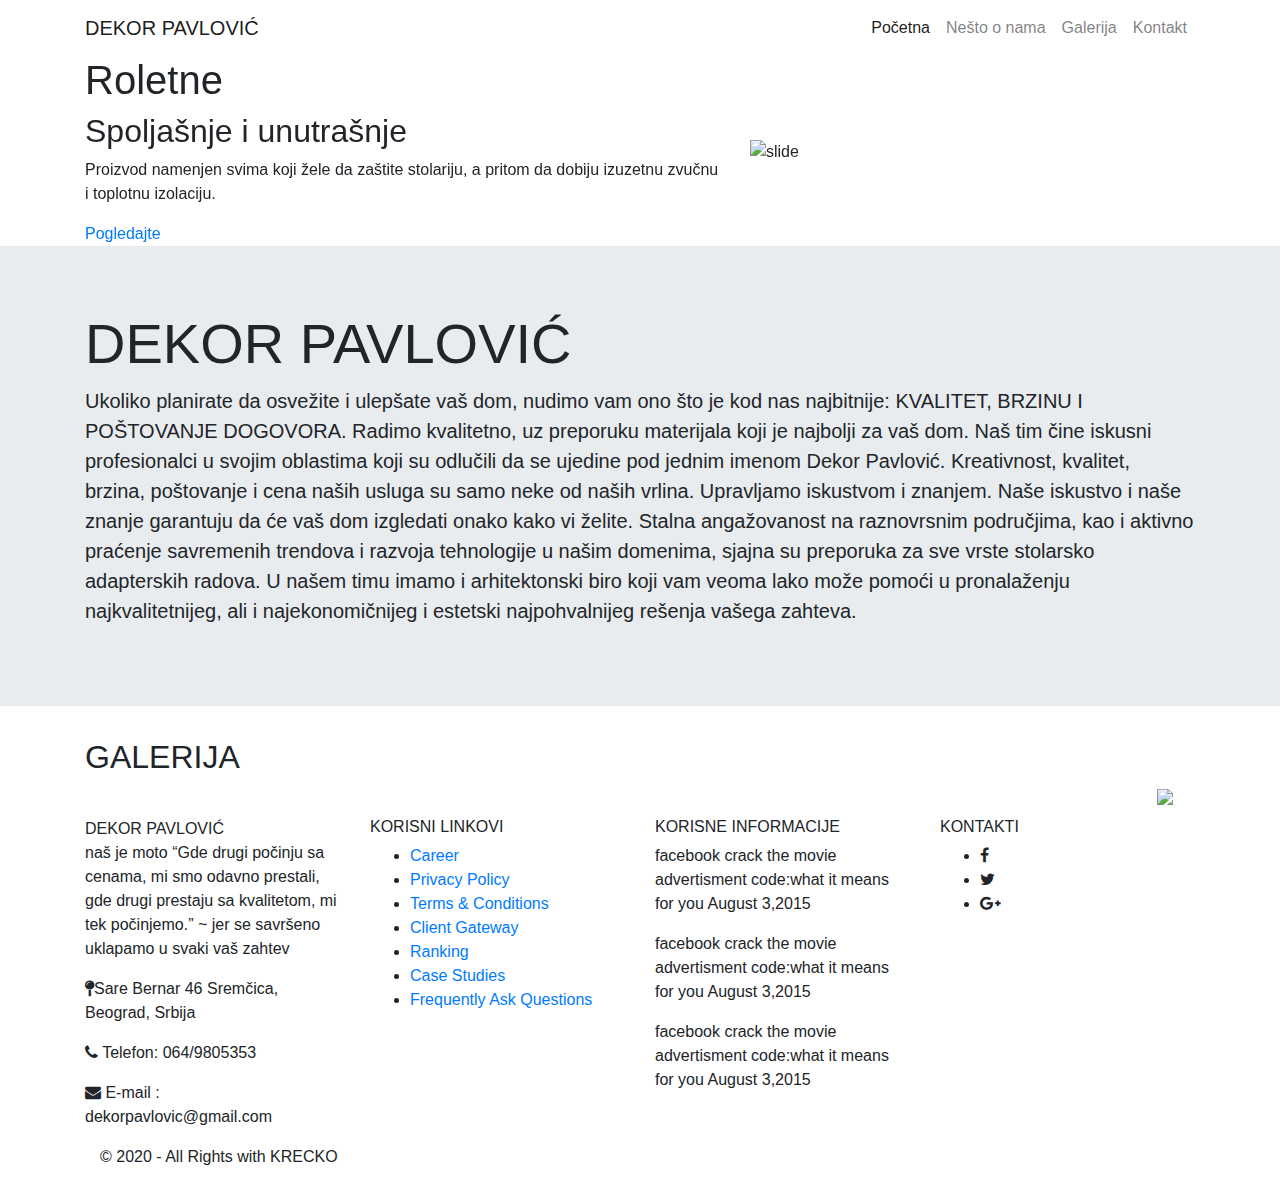
==== index.html @ 310d9fe4 "Update index.html" ====
<!doctype html>
<html lang="en">

<head>
    <!-- Required meta tags -->



    <meta name="description"
        content="Dekor pavlovic je firma koja se bavi ugradnjom i popavkom: roletni, komarnika i venecijanera. Besplatno vršimo procenu ugradnje u vašim objektima.">
    <meta name="keywords" content="roletne, venecijaneri, komarnici, komarnik, ugradnja, dekor pavlovic,">
    <meta name="author" content="KRECKO">
    <meta charset="utf-8">
    <meta name="viewport" content="width=device-width, initial-scale=1, shrink-to-fit=no">

    <!-- Bootstrap CSS -->
    <link rel="stylesheet" href="https://cdnjs.cloudflare.com/ajax/libs/font-awesome/4.7.0/css/font-awesome.css" />
    <link rel="stylesheet" href="https://stackpath.bootstrapcdn.com/bootstrap/4.4.1/css/bootstrap.min.css"
        integrity="sha384-Vkoo8x4CGsO3+Hhxv8T/Q5PaXtkKtu6ug5TOeNV6gBiFeWPGFN9MuhOf23Q9Ifjh" crossorigin="anonymous">
    <link href="https://fortawesome.github.io/Font-Awesome/assets/font-awesome/css/font-awesome.css" rel="stylesheet">
    <link rel="stylesheet" type="text/css" href="css/style.css">
    <title>Ugradnja roletni komarnika i venecijanera | DekorPavlović</title>
</head>

<body>
    <header>
        <nav class=" my-nav navbar navbar-light navbar-expand-lg ">
            <div class="container">
                <a class="navbar-brand" href="#">DEKOR PAVLOVIĆ</a>
                <button class="navbar-toggler" type="button" data-toggle="collapse" data-target="#navbarNav"
                    aria-controls="navbarNav" aria-expanded="false" aria-label="Toggle navigation">
                    <span class="navbar-toggler-icon"></span>
                </button>
                <div class="collapse navbar-collapse" id="navbarNav">
                    <ul class="navbar-nav ml-auto">
                        <li class="nav-item active">
                            <a class="nav-link" href="index.html">Početna <span class="sr-only">(current)</span></a>
                        </li>
                        <li class="nav-item">
                            <a class="nav-link" href="#NeštoOnama">Nešto o nama</a>
                        </li>
                        <li class="nav-item">
                            <a class="nav-link" href="#Galerija">Galerija</a>
                        </li>
                        <li class="nav-item">
                            <a class="nav-link " href="#Kontakt">Kontakt</a>
                        </li>
                    </ul>
                </div>
            </div>
        </nav>
        <div id="carouselExampleIndicators" class="carousel slide carousel-fade" data-ride="carousel">
            <ol class="carousel-indicators">
                <li data-target="#carouselExampleIndicators" data-slide-to="0" class="active"></li>
                <li data-target="#carouselExampleIndicators" data-slide-to="1"></li>
                <li data-target="#carouselExampleIndicators" data-slide-to="2"></li>
            </ol>
            <div class="carousel-inner">
                <div class="carousel-item active">
                    <div class="mask flex-center">
                        <div class="container">
                            <div class="row align-items-center">
                                <div class="col-md-7 col-12 order-md-1 order-2">
                                    <div class="carousel_caption">
                                        <h1>Roletne</h1>
                                        <h2>Spoljašnje i unutrašnje</h2>
                                        <p>Proizvod namenjen svima koji žele da zaštite stolariju, a pritom da dobiju
                                            izuzetnu zvučnu i toplotnu izolaciju.</p>
                                        <a href="#Galerija">Pogledajte</a>
                                    </div>
                                </div>
                                <div class="col-md-5 col-12 order-md-2 order-1"><img
                                        src="images/daniel-fazio-B_JlEM7nl9k-unsplash.jpg" class="mx-auto" alt="slide">
                                </div>
                            </div>
                        </div>
                    </div>
                </div>
                <div class="carousel-item">
                    <div class="mask flex-center">
                        <div class="container">
                            <div class="row align-items-center">
                                <div class="col-md-7 col-12 order-md-1 order-2">
                                    <div class="carousel_caption">
                                        <h1>Komarnici</h1>
                                        <h2>Sa mehanizmom ili plise</h2>
                                        <p>Zaštitite svoj dom i radni prostor od neželjenih insekata. Komarnici
                                            DEKORPAVLOVIC su najbolje rešenje za Vas. Omogućuju cirkulaciju svežeg
                                            vazduha.</p>
                                        <a href="#Galerija">Pogledajte</a>
                                    </div>
                                </div>
                                <div class="col-md-5 col-12 order-md-2 order-1"><img src="images/rolo-komarnici-1.jpg"
                                        class="mx-auto" alt="slide"></div>
                            </div>
                        </div>
                    </div>
                </div>
                <div class="carousel-item">
                    <div class="mask flex-center">
                        <div class="container">
                            <div class="row align-items-center">
                                <div class="col-md-7 col-12 order-md-1 order-2">
                                    <div class="carousel_caption">
                                        <h1>Venecijanjeri</h1>
                                        <h2>U svim bojama</h2>
                                        <p>Venecijaneri su simbol lepog i modernog. Odličan su, elegantan i praktičan
                                            sistem zaštite od sunčevog zračenja kojim obezbeđujemo finu regulaciju
                                            svetlosti.</p>
                                        <a href="#Galerija">Pogledajte</a>
                                    </div>
                                </div>
                                <div class="col-md-5 col-12 order-md-2 order-1"><img
                                        src="images/amit-gupta-bSnB81o1Nr0-unsplash.jpg" class="mx-auto" alt="slide">
                                </div>
                            </div>
                        </div>
                    </div>
                </div>
            </div>
            <a class="carousel-control-prev" href="#carouselExampleIndicators" role="button" data-slide="prev">
                <span class="carousel-control-prev-icon" aria-hidden="true"></span>
                <span class="sr-only">Previous</span>
            </a>
            <a class="carousel-control-next" href="#carouselExampleIndicators" role="button" data-slide="next">
                <span class="carousel-control-next-icon" aria-hidden="true"></span>
                <span class="sr-only">Next</span>
            </a>
        </div>
        <div class="jumbotron jumbotron-fluid" id="NeštoOnama">
            <div class="container">
                <h1 class="display-4">DEKOR PAVLOVIĆ</h1>
                <p class="lead">Ukoliko planirate da osvežite i ulepšate vaš dom, nudimo vam ono što je kod nas
                    najbitnije: KVALITET, BRZINU I POŠTOVANJE DOGOVORA. Radimo kvalitetno, uz preporuku materijala koji
                    je najbolji za vaš dom. Naš tim čine iskusni profesionalci u svojim oblastima koji su odlučili da se
                    ujedine pod jednim imenom Dekor Pavlović. Kreativnost, kvalitet, brzina, poštovanje i cena
                    naših usluga su samo neke od naših vrlina. Upravljamo iskustvom i znanjem. Naše iskustvo i naše
                    znanje garantuju da će vaš dom izgledati onako kako vi želite. Stalna angažovanost na raznovrsnim
                    područjima, kao i aktivno praćenje savremenih trendova i razvoja tehnologije u našim domenima,
                    sjajna su preporuka za sve vrste stolarsko adapterskih radova. U našem timu imamo i arhitektonski
                    biro koji vam veoma lako može pomoći u pronalaženju najkvalitetnijeg, ali i najekonomičnijeg i
                    estetski najpohvalnijeg rešenja vašega zahteva.</p>
            </div>
        </div>
        <div class="container">
            <h2>GALERIJA</h2>
            <div class="col-md-12">
                <div class="row">
                    <hr>

                    <div class="gal">

                        <img src="images/galery/daniel-von-appen-0Nc2ieSeyTg-unsplash.jpg" alt="">
                        <img src="images/galery/esse-chua-FjvgLBthZcE-unsplash.jpg" alt="">             
                        <img src="images/galery/markus-spiske--045rdpAsZA-unsplash.jpg"">
                        <img src=" images/galery/markus-spiske-OU0qKZbYe7A-unsplash.jpg" alt="">
                        <img src="images/galery/matt-alaniz-VTTYIzpiP-g-unsplash.jpg" alt="">
                        <img src="images/galery/michelle-chiu-sX_IEX-acdc-unsplash.jpg" alt="">
                        <img src="images/galery/safwan-mahmud-2yHtDRMlKU8-unsplash.jpg" alt="">
                        <img src="images/galery/wendy-aros-routman-2wIHNVlJ71s-unsplash.jpg" alt="">

                    </div>

                </div>
            </div>
        </div>

        </div>
        <footer>
            <div class="container" id="Kontakt">
                <div class="row">
                    <div class="col-md-3 col-sm-6 footer-col">
                        <div class="logofooter"> DEKOR PAVLOVIĆ</div>
                        <p>naš je moto
                            “Gde drugi počinju sa cenama, mi smo odavno prestali, gde drugi prestaju sa kvalitetom, mi
                            tek počinjemo.”
                            ~ jer se savršeno uklapamo u svaki vaš zahtev</p>
                        <p><i class="fa fa-map-pin"></i>Sare Bernar 46 Sremčica, Beograd, Srbija</p>
                        <p><i class="fa fa-phone"></i> Telefon: 064/9805353</p>
                        <p><i class="fa fa-envelope"></i> E-mail : dekorpavlovic@gmail.com</p>

                    </div>
                    <div class="col-md-3 col-sm-6 footer-col">
                        <h6 class="heading7">KORISNI LINKOVI</h6>
                        <ul class="footer-ul">
                            <li><a href="#"> Career</a></li>
                            <li><a href="#"> Privacy Policy</a></li>
                            <li><a href="#"> Terms & Conditions</a></li>
                            <li><a href="#"> Client Gateway</a></li>
                            <li><a href="#"> Ranking</a></li>
                            <li><a href="#"> Case Studies</a></li>
                            <li><a href="#"> Frequently Ask Questions</a></li>
                        </ul>
                    </div>
                    <div class="col-md-3 col-sm-6 footer-col">
                        <h6 class="heading7">KORISNE INFORMACIJE</h6>
                        <div class="post">
                            <p>facebook crack the movie advertisment code:what it means for you <span>August
                                    3,2015</span></p>
                            <p>facebook crack the movie advertisment code:what it means for you <span>August
                                    3,2015</span></p>
                            <p>facebook crack the movie advertisment code:what it means for you <span>August
                                    3,2015</span></p>
                        </div>
                    </div>
                    <div class="col-md-3 col-sm-6 footer-col">
                        <h6 class="heading7">KONTAKTI</h6>
                        <ul class="footer-social">
                            <!--<li><i class="fa fa-linkedin social-icon linked-in" aria-hidden="true"></i></li>-->
                            <li><i class="fa fa-facebook social-icon facebook" aria-hidden="true"></i></li>
                            <li><i class="fa fa-twitter social-icon twitter" aria-hidden="true"></i></li>
                            <li><i class="fa fa-google-plus social-icon google" aria-hidden="true"></i></li>
                        </ul>
                    </div>
                </div>
            </div>
        </footer>
        <!--footer start from here-->

        <div class="copyright">
            <div class="container">
                <div class="col-md-6">
                    <p>© 2020 - All Rights with KRECKO</p>
                </div>
                <!--<div class="col-md-6">
                    <ul class="bottom_ul">
                        <li><a href="#">prabuuideveloper.com</a></li>
                        <li><a href="#">About us</a></li>
                        <li><a href="#">Blog</a></li>
                        <li><a href="#">Faq's</a></li>
                        <li><a href="#">Contact us</a></li>
                    </ul>
                </div>-->
            </div>
        </div>
        <!-- Optional JavaScript -->
        <!-- jQuery first, then Popper.js, then Bootstrap JS -->
        <script src="https://code.jquery.com/jquery-3.4.1.slim.min.js"
            integrity="sha384-J6qa4849blE2+poT4WnyKhv5vZF5SrPo0iEjwBvKU7imGFAV0wwj1yYfoRSJoZ+n" crossorigin="anonymous">
        </script>
        <script src="https://cdn.jsdelivr.net/npm/popper.js@1.16.0/dist/umd/popper.min.js"
            integrity="sha384-Q6E9RHvbIyZFJoft+2mJbHaEWldlvI9IOYy5n3zV9zzTtmI3UksdQRVvoxMfooAo" crossorigin="anonymous">
        </script>
        <script src="https://stackpath.bootstrapcdn.com/bootstrap/4.4.1/js/bootstrap.min.js"
            integrity="sha384-wfSDF2E50Y2D1uUdj0O3uMBJnjuUD4Ih7YwaYd1iqfktj0Uod8GCExl3Og8ifwB6" crossorigin="anonymous">
        </script>
</body>

</html>
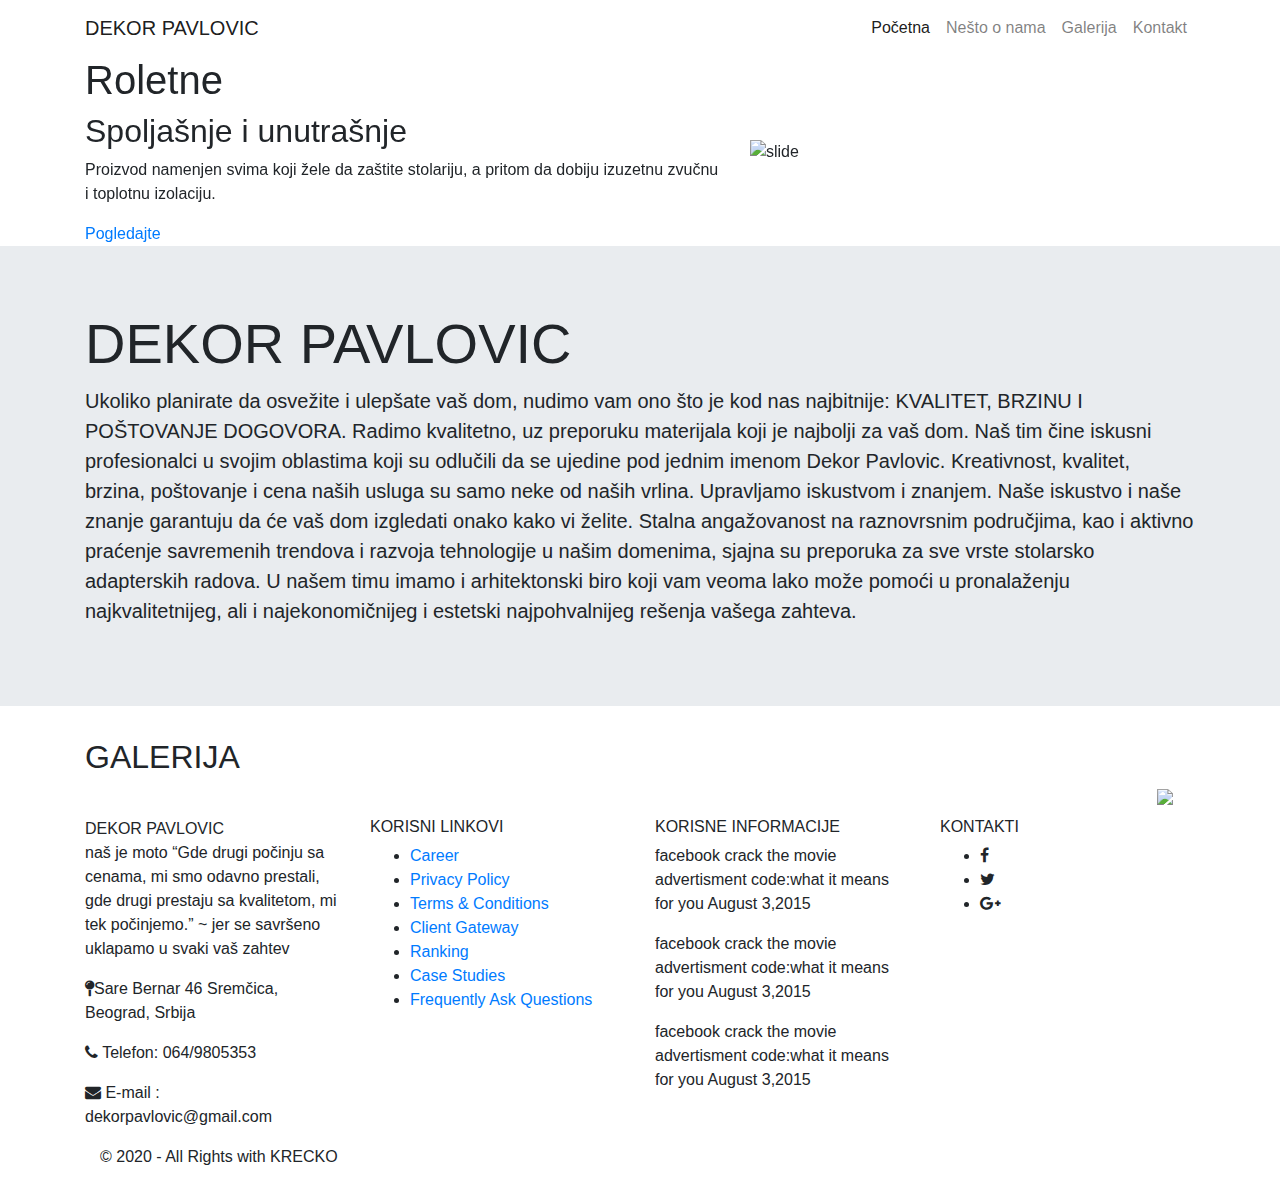
==== commit e19095f9: "Update index.html" ====
--- a/index.html
+++ b/index.html
@@ -7,7 +7,7 @@
 
 
     <meta name="description"
-        content="Dekor pavlovic je firma koja se bavi ugradnjom i popavkom: roletni, komarnika i venecijanera. Besplatno vršimo procenu ugradnje u vašim objektima.">
+        content="Dekor Pavlovic je firma koja se bavi ugradnjom i popravkom: roletni, komarnika i venecijanera. Besplatno vršimo procenu ugradnje u vašim objektima.">
     <meta name="keywords" content="roletne, venecijaneri, komarnici, komarnik, ugradnja, dekor pavlovic,">
     <meta name="author" content="KRECKO">
     <meta charset="utf-8">
@@ -19,14 +19,14 @@
         integrity="sha384-Vkoo8x4CGsO3+Hhxv8T/Q5PaXtkKtu6ug5TOeNV6gBiFeWPGFN9MuhOf23Q9Ifjh" crossorigin="anonymous">
     <link href="https://fortawesome.github.io/Font-Awesome/assets/font-awesome/css/font-awesome.css" rel="stylesheet">
     <link rel="stylesheet" type="text/css" href="css/style.css">
-    <title>Ugradnja roletni komarnika i venecijanera | DekorPavlović</title>
+    <title>Dekor Pavlovic | Ugradnja roletni komarnika i venecijanera</title>
 </head>
 
 <body>
     <header>
         <nav class=" my-nav navbar navbar-light navbar-expand-lg ">
             <div class="container">
-                <a class="navbar-brand" href="#">DEKOR PAVLOVIĆ</a>
+                <a class="navbar-brand" href="#">DEKOR PAVLOVIC</a>
                 <button class="navbar-toggler" type="button" data-toggle="collapse" data-target="#navbarNav"
                     aria-controls="navbarNav" aria-expanded="false" aria-label="Toggle navigation">
                     <span class="navbar-toggler-icon"></span>
@@ -129,11 +129,11 @@
         </div>
         <div class="jumbotron jumbotron-fluid" id="NeštoOnama">
             <div class="container">
-                <h1 class="display-4">DEKOR PAVLOVIĆ</h1>
+                <h1 class="display-4">DEKOR PAVLOVIC</h1>
                 <p class="lead">Ukoliko planirate da osvežite i ulepšate vaš dom, nudimo vam ono što je kod nas
                     najbitnije: KVALITET, BRZINU I POŠTOVANJE DOGOVORA. Radimo kvalitetno, uz preporuku materijala koji
                     je najbolji za vaš dom. Naš tim čine iskusni profesionalci u svojim oblastima koji su odlučili da se
-                    ujedine pod jednim imenom Dekor Pavlović. Kreativnost, kvalitet, brzina, poštovanje i cena
+                    ujedine pod jednim imenom Dekor Pavlovic. Kreativnost, kvalitet, brzina, poštovanje i cena
                     naših usluga su samo neke od naših vrlina. Upravljamo iskustvom i znanjem. Naše iskustvo i naše
                     znanje garantuju da će vaš dom izgledati onako kako vi želite. Stalna angažovanost na raznovrsnim
                     područjima, kao i aktivno praćenje savremenih trendova i razvoja tehnologije u našim domenima,
@@ -142,6 +142,7 @@
                     estetski najpohvalnijeg rešenja vašega zahteva.</p>
             </div>
         </div>
+        <div id="Galerija">
         <div class="container">
             <h2>GALERIJA</h2>
             <div class="col-md-12">
@@ -164,13 +165,13 @@
                 </div>
             </div>
         </div>
-
+        </div>
         </div>
         <footer>
             <div class="container" id="Kontakt">
                 <div class="row">
                     <div class="col-md-3 col-sm-6 footer-col">
-                        <div class="logofooter"> DEKOR PAVLOVIĆ</div>
+                        <div class="logofooter"> DEKOR PAVLOVIC</div>
                         <p>naš je moto
                             “Gde drugi počinju sa cenama, mi smo odavno prestali, gde drugi prestaju sa kvalitetom, mi
                             tek počinjemo.”
